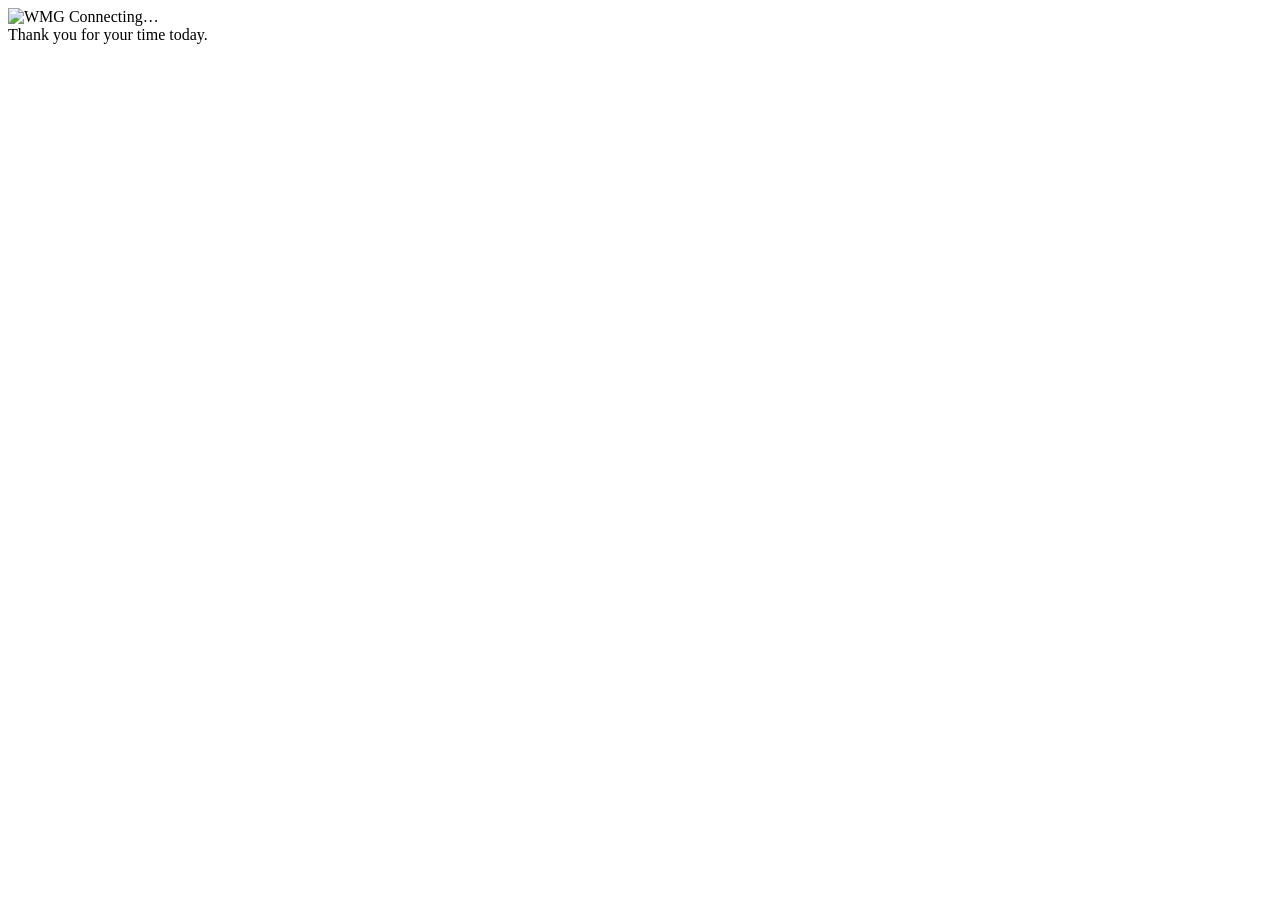
==== web/client.html @ e61c6844 "feat: Add collaborative Python backend, staff workspace, and client screen" ====
<!DOCTYPE html>
<html lang="en">

<head>
    <meta charset="UTF-8">
    <meta name="viewport" content="width=device-width, initial-scale=1.0">
    <title>Requirements Workshop – Live Overview</title>
    <meta name="description" content="A live overview of the topics we are covering in today's requirements workshop.">
    <meta name="robots" content="noindex">
    <link rel="preconnect" href="https://fonts.googleapis.com">
    <link rel="preconnect" href="https://fonts.gstatic.com" crossorigin>
    <link
        href="https://fonts.googleapis.com/css2?family=Inter:wght@400;500;600&family=Outfit:wght@500;600;700;800&display=swap"
        rel="stylesheet">
    <link rel="stylesheet" href="/static/client.css">
</head>

<body>
    <div class="aurora" aria-hidden="true"><i></i><i></i><i></i></div>

    <header class="topbar">
        <img src="/static/logo.png" alt="WMG" class="topbar-logo">
        <span class="live" id="live" title="Connection status"><i></i><span id="live-text">Connecting…</span></span>
    </header>

    <main class="stage">
        <!-- Optional access code -->
        <section class="panel gate" id="gate" hidden>
            <h1>Welcome</h1>
            <p>Please enter the access code you were given for this session.</p>
            <form id="gate-form">
                <input type="password" id="gate-code" placeholder="Access code" autocomplete="off" aria-label="Access code" required>
                <button type="submit">Continue</button>
            </form>
            <p class="gate-error" id="gate-error" role="alert" hidden></p>
        </section>

        <!-- Shown when the team has blanked the screen -->
        <section class="panel paused" id="paused" hidden>
            <div class="pulse-ring"><i></i></div>
            <h1>Session in progress</h1>
            <p>We'll be right back with you.</p>
        </section>

        <!-- Live overview -->
        <div id="view" hidden>
            <section class="hero">
                <div class="hero-text">
                    <p class="eyebrow">Requirements workshop</p>
                    <h1>Here's what we're covering today</h1>
                    <p class="lede">Each topic is ticked off as we work through it together. Select a card to see what's inside.</p>
                </div>
                <div class="hero-progress" aria-label="Overall progress">
                    <svg viewBox="0 0 120 120" class="big-ring">
                        <circle class="big-ring-bg" cx="60" cy="60" r="52"></circle>
                        <circle class="big-ring-fg" id="big-ring-fg" cx="60" cy="60" r="52"></circle>
                    </svg>
                    <div class="big-ring-label"><b id="big-pct">0%</b><span id="big-count">0 of 0 covered</span></div>
                </div>
            </section>

            <section class="now" id="now" hidden aria-live="polite">
                <span class="now-eyebrow"><i></i>Now discussing</span>
                <h2 id="now-title"></h2>
                <p id="now-sub"></p>
            </section>

            <section class="modules" id="modules" aria-label="Topics"></section>
        </div>
    </main>

    <footer class="foot">Thank you for your time today.</footer>
    <script src="/static/client.js"></script>
</body>

</html>
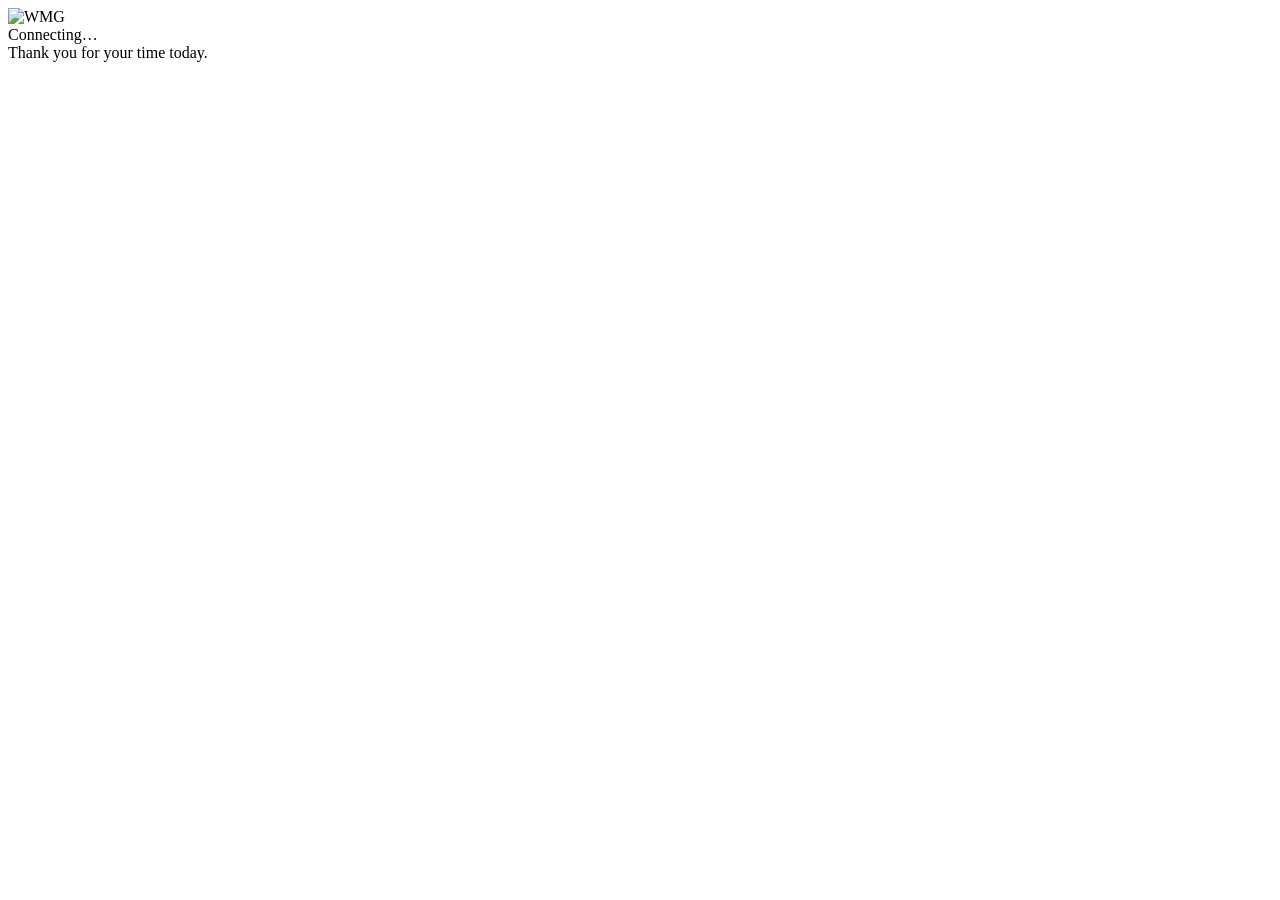
==== commit c9505881: "feat: Add multi-company support, industry presets, top-pinned client active card, and changelog READ" ====
--- a/web/client.html
+++ b/web/client.html
@@ -19,7 +19,13 @@
     <div class="aurora" aria-hidden="true"><i></i><i></i><i></i></div>
 
     <header class="topbar">
-        <img src="/static/logo.png" alt="WMG" class="topbar-logo">
+        <div class="topbar-left">
+            <img src="/static/logo.png" alt="WMG" class="topbar-logo">
+            <div class="company-pill" id="company-pill" hidden>
+                <span class="company-pill-name" id="company-name"></span>
+                <span class="company-pill-preset" id="company-preset"></span>
+            </div>
+        </div>
         <span class="live" id="live" title="Connection status"><i></i><span id="live-text">Connecting…</span></span>
     </header>
 
@@ -46,9 +52,9 @@
         <div id="view" hidden>
             <section class="hero">
                 <div class="hero-text">
-                    <p class="eyebrow">Requirements workshop</p>
-                    <h1>Here's what we're covering today</h1>
-                    <p class="lede">Each topic is ticked off as we work through it together. Select a card to see what's inside.</p>
+                    <p class="eyebrow" id="hero-eyebrow">Requirements workshop</p>
+                    <h1 id="hero-title">Here's what we're covering today</h1>
+                    <p class="lede">The active topic automatically stays pinned at the top as we work through each area together.</p>
                 </div>
                 <div class="hero-progress" aria-label="Overall progress">
                     <svg viewBox="0 0 120 120" class="big-ring">
